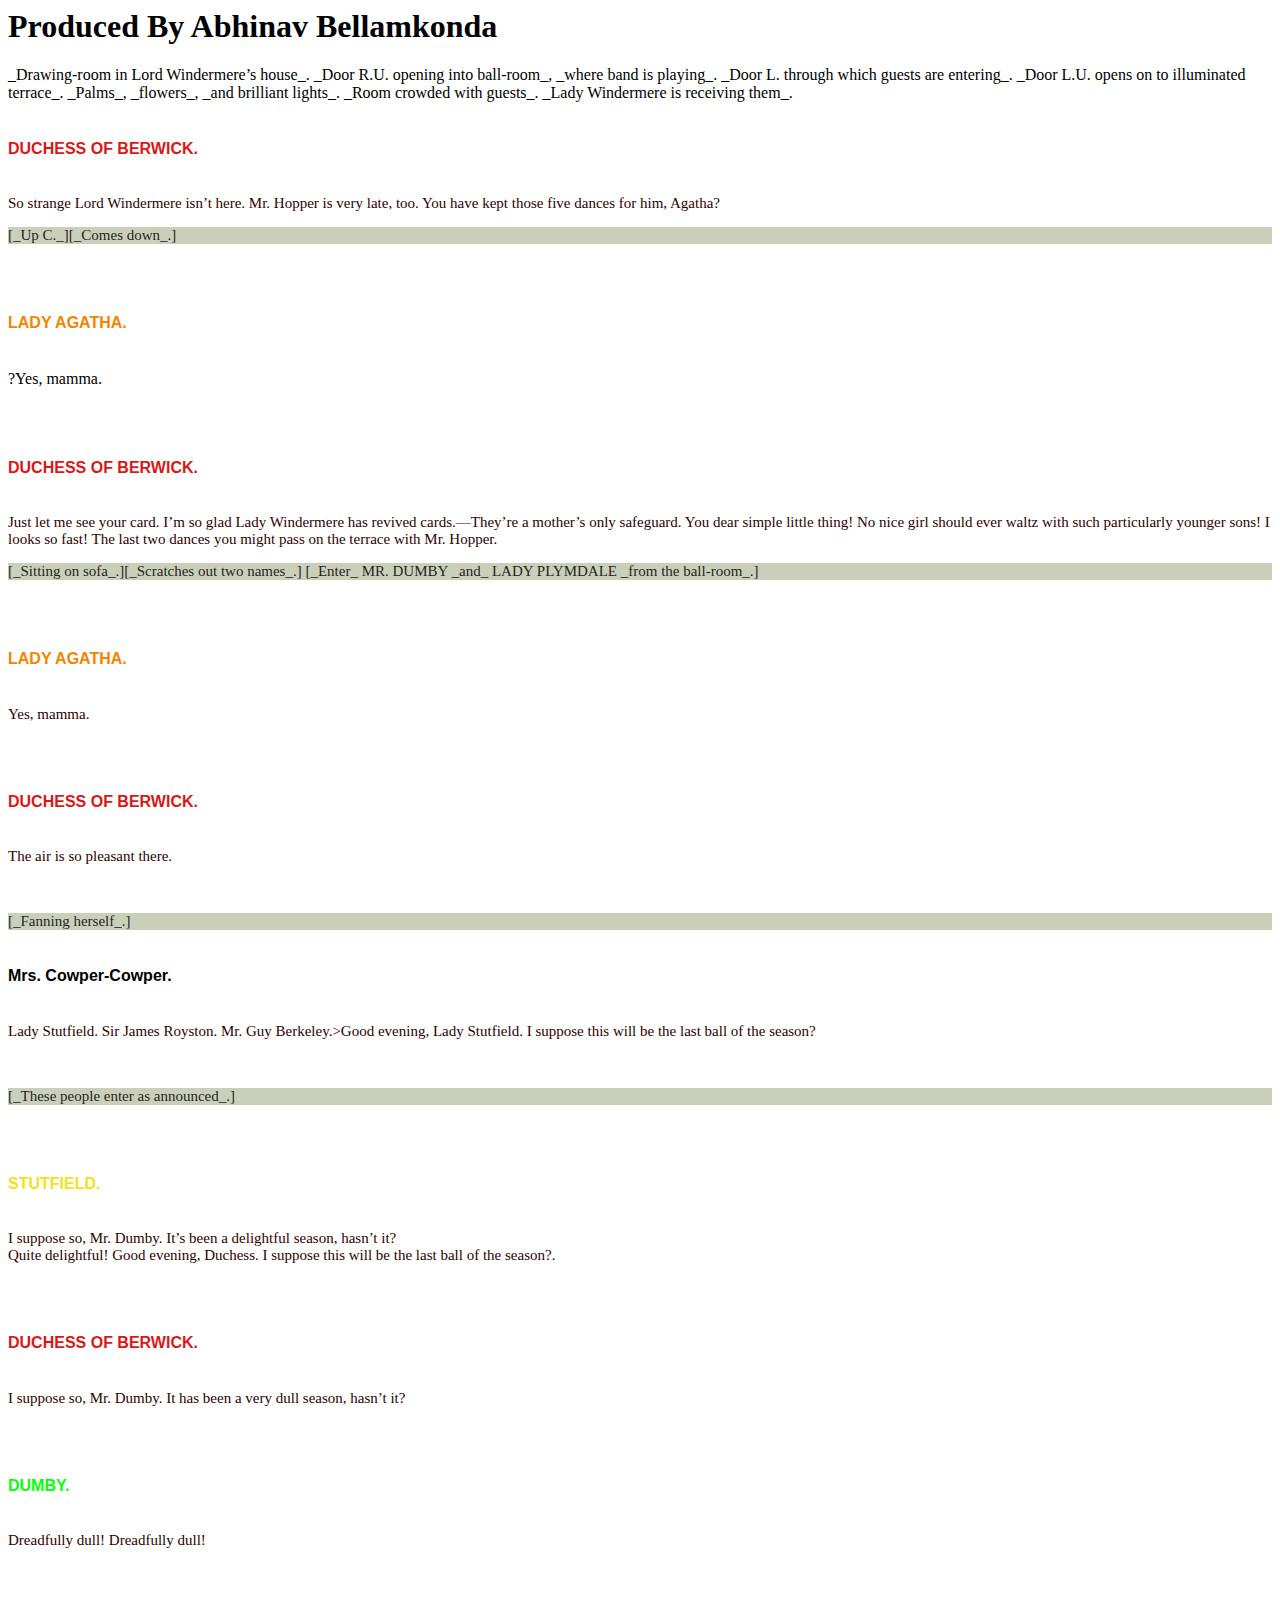
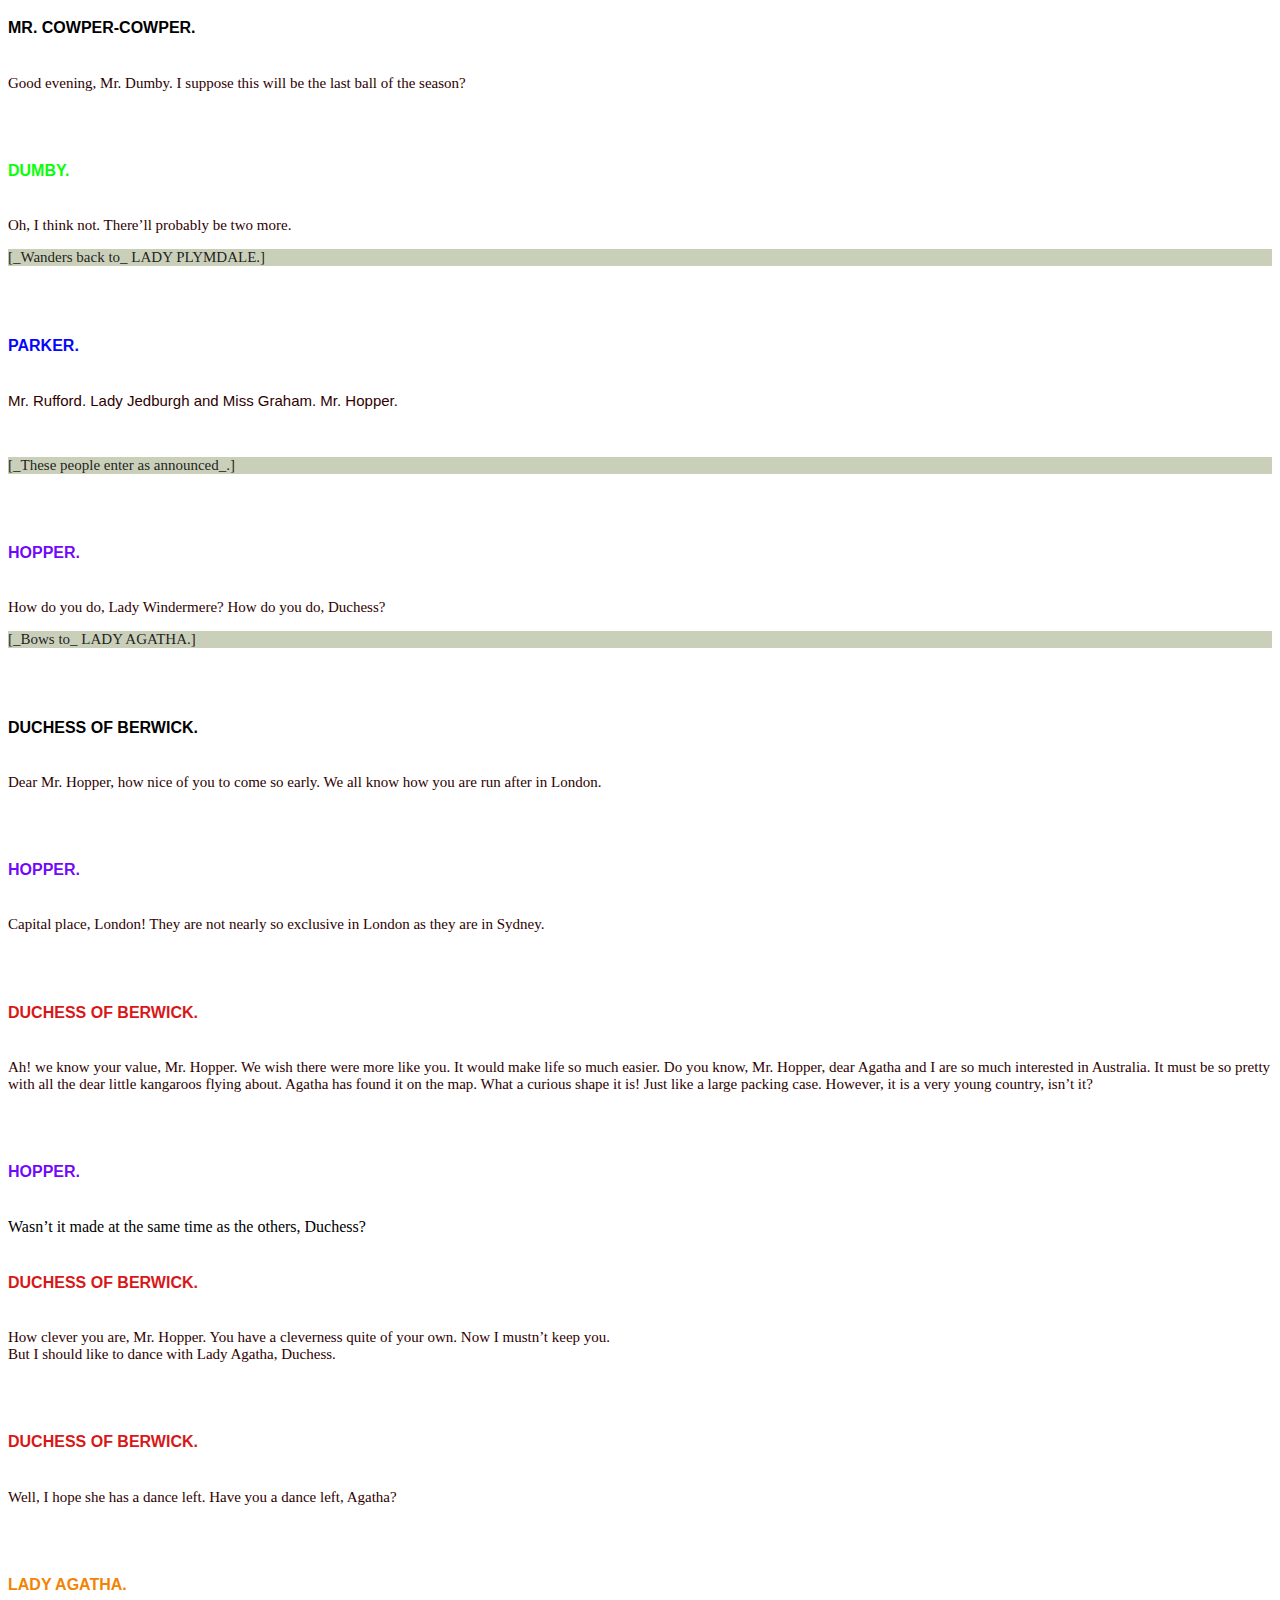
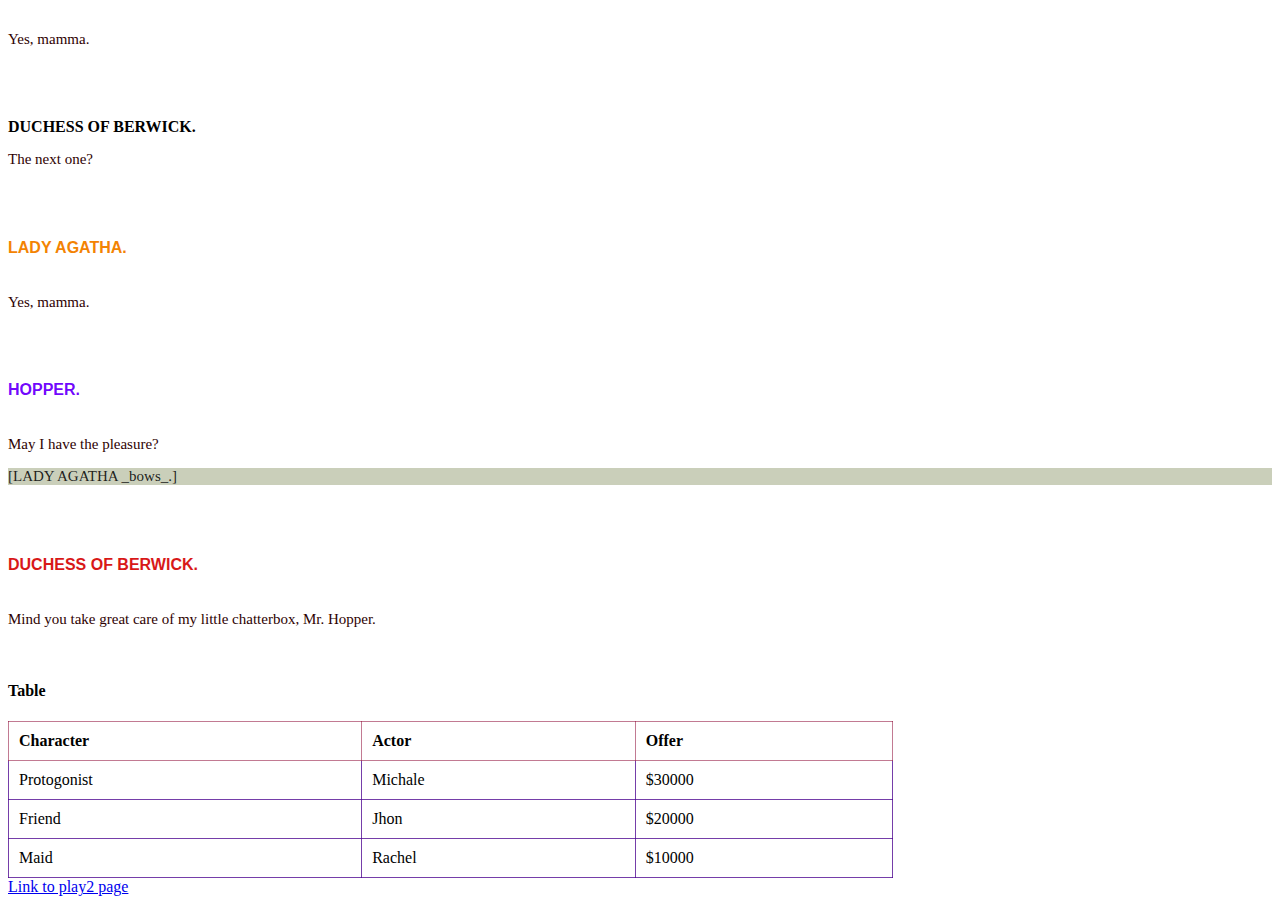
==== index.html @ cb11c567 "Renamed" ====
<html>

<head>

  <title>HTML with basic CSS</title>

  <link rel="stylesheet" href="wilde.css">
</head>

<body>

  <h1>Produced By Abhinav Bellamkonda</h1>
  <p>_Drawing-room in Lord Windermere’s house_. _Door R.U. opening into
    ball-room_, _where band is playing_. _Door L. through which guests are
    entering_. _Door L.U. opens on to illuminated terrace_. _Palms_,
    _flowers_, _and brilliant lights_. _Room crowded with guests_. _Lady
    Windermere is receiving them_.<br>

  <h6 class="name DUCHESSOFBERWICK">DUCHESS OF BERWICK.</h6>
  <p class="speechparagraph"> So strange Lord Windermere isn’t here.
    Mr. Hopper is very late, too. You have kept those five dances for him,
    Agatha? </p>
  <p class="stageDirectionparagraph">[_Up C._][_Comes down_.]</p>
  <br>

  <h6 class="name LADYAGATHA"><b>LADY AGATHA.</b></h6>
  <p>?Yes, mamma.</p><br>

  <h6 class="name DUCHESSOFBERWICK"><b>DUCHESS OF BERWICK.</b></h6>
  <p class="speechparagraph">Just let me see your card.
    I’m so glad Lady Windermere has revived cards.—They’re a mother’s only
    safeguard. You dear simple little thing! No nice girl should ever waltz
    with such particularly younger sons! I looks so fast! The last two dances you might pass on the terrace with
    Mr. Hopper.</p>
  <p class="stageDirectionparagraph"> [_Sitting on sofa_.][_Scratches out two names_.]
    [_Enter_ MR. DUMBY _and_ LADY PLYMDALE _from the ball-room_.]</p><br>

  <h6 class="name LADYAGATHA"><b>LADY AGATHA.</b></h6>
  <p class="speechparagraph"> Yes, mamma.</p><br>

  <h6 class="name DUCHESSOFBERWICK"><b> DUCHESS OF BERWICK.</b></h6>
  <p class="speechparagraph">The air is so pleasant there.</p><br>
  <p class="stageDirectionparagraph">[_Fanning herself_.]</p>

  <h6 class="name Mrs.Cowper-Cowper"><b> Mrs. Cowper-Cowper.</b></h6>
  <p class="speechparagraph"> Lady Stutfield. Sir James Royston. Mr.
    Guy Berkeley.>Good evening, Lady Stutfield. I suppose this will be the last
    ball of the season?</p><br>
  <p class="stageDirectionparagraph"> [_These people enter as announced_.]</p><br>

  <h6 class="name STUTFIELD"><b> STUTFIELD.</b></h6>
  <p class="speechparagraph"> I suppose so, Mr. Dumby. It’s been a delightful season,
    hasn’t it? <br>Quite delightful! Good evening, Duchess. I suppose this will be
    the last ball of the season?.</p><br>

  <h6 class="name DUCHESSOFBERWICK"><b>DUCHESS OF BERWICK.</b></h6>
  <p class="speechparagraph"> I suppose so, Mr. Dumby. It has been a very dull
    season, hasn’t it?</p><br>

  <h6 class="name DUMBY"><b>DUMBY.</b></h6>
  <p class="speechparagraph"> Dreadfully dull! Dreadfully dull!</p><br>

  <h6 class="name Mrs.Cowper-Cowper"><b>MR. COWPER-COWPER.</b></h6>
  <p class="speechparagraph"> Good evening, Mr. Dumby. I suppose this will be the
    last ball of the season?</p><br>

  <h6 class="name DUMBY"><b>DUMBY.</b></h6>
  <p class="speechparagraph"> Oh, I think not. There’ll probably be two more.</p>
  <p class="stageDirectionparagraph">[_Wanders back to_ LADY PLYMDALE.]</p><br>

  <h6 class="name PARKER"><b>PARKER.</b></h6>
  <p class="name speechparagraph"> Mr. Rufford. Lady Jedburgh and Miss Graham. Mr. Hopper.</p><br>
  <p class="stageDirectionparagraph">[_These people enter as announced_.]</p><br>

  <h6 class="name HOPPER"><b>HOPPER.</b></h6>
  <p class="speechparagraph"> How do you do, Lady Windermere? How do you do, Duchess?</p>
  <p class="stageDirectionparagraph">[_Bows to_ LADY AGATHA.]</p><br>

  <h6 class="name DUCHESSOFBERWICK."><b>DUCHESS OF BERWICK.</b></h6>
  <p class="speechparagraph"> Dear Mr. Hopper, how nice of you to come so early.
    We all know how you are run after in London.</p><br>

  <h6 class="name HOPPER"><b> HOPPER.</b></h6>
  <p class="speechparagraph">Capital place, London! They are not nearly so exclusive in
    London as they are in Sydney.</p><br>

  <h6 class=" name DUCHESSOFBERWICK"><b>DUCHESS OF BERWICK.</b></h6>
  <p class="speechparagraph">Ah! we know your value, Mr. Hopper. We wish there
    were more like you. It would make life so much easier. Do you know, Mr.
    Hopper, dear Agatha and I are so much interested in Australia. It must
    be so pretty with all the dear little kangaroos flying about. Agatha has
    found it on the map. What a curious shape it is! Just like a large
    packing case. However, it is a very young country, isn’t it?</p><br>

  <h6 class="name HOPPER"><b>HOPPER.</b></h6>
  <p class="nspeechparagraph"> Wasn’t it made at the same time as the others, Duchess?</p>

  <h6 class="name DUCHESSOFBERWICK"><b>DUCHESS OF BERWICK.</b></h6>
  <p class="speechparagraph"> How clever you are, Mr. Hopper. You have a
    cleverness quite of your own. Now I mustn’t keep you.<br>But I should like to dance with Lady Agatha, Duchess.</p>
  <br>

  <h6 class="name DUCHESSOFBERWICK"><b>DUCHESS OF BERWICK.</b></h6>
  <p class="speechparagraph">Well, I hope she has a dance left. Have you a dance
    left, Agatha?</p><br>

  <h6 class="name LADYAGATHA"><b>LADY AGATHA.</b></h6>
  <p class="speechparagraph"> Yes, mamma.</p><br>

  <h6 class="name DUCHESSOFBERWICK"></h6><b>DUCHESS OF BERWICK.</b></h6>
  <p class="speechparagraph">The next one?</p><br>

  <h6 class="name LADYAGATHA"><b>LADY AGATHA.</b></h6>
  <p class="speechparagraph">Yes, mamma.</p><br>

  <h6 class="name HOPPER"><b>HOPPER.</b></h6>
  <p class="speechparagraph"> May I have the pleasure? </p>
  <p class="stageDirectionparagraph">[LADY AGATHA _bows_.]</p><br>

  <h6 class="name DUCHESSOFBERWICK"><b>DUCHESS OF BERWICK.</b></h6>
  <p class="speechparagraph"> Mind you take great care of my little chatterbox,
    Mr. Hopper.</p><br>
  </p>

  <h4>Table</h4>
  <table>
    <tr>
      <th>Character</th>
      <th>Actor</th>
      <th>Offer</th>
    </tr>
    <tr>
      <td>Protogonist</td>
      <td>Michale</td>
      <td>$30000</td>
    </tr>
    <tr>
      <td>Friend</td>
      <td>Jhon</td>
      <td>$20000</td>
    </tr>
    <tr>
      <td>Maid</td>
      <td>Rachel</td>
      <td>$10000</td>
    </tr>

  </table>
 
  <a href="play2.html" target="Blank">Link to play2 page</a>
</body>

</html>
---- wilde.css ----
h6 {
    font-size: 15px;
    color:black;
  }
  .name{
      font-family: 'Franklin Gothic Medium', 'Arial Narrow', Arial, sans-serif;
      font-size: medium;
      color: black;
  }
  .name:hover{
      text-shadow: 2px 2px 5px yellow;

  }
.stageDirectionparagraph {
    background-color: rgb(202, 207, 186);
    font-size: 15px;
    color: rgba(20, 20, 19, 0.959);

  }

.stageDirectionparagraph:hover {
    background-color: yellow;
    color:rgb(248, 7, 7);
  }
.speechparagraph{
    font-size: 15px;
    color: rgb(46, 1, 1);  
  }

.DUCHESSOFBERWICK{
    color:rgb(216, 24, 24);
}
.LADYAGATHA{
    color:rgb(243, 131, 3);
}

.STUTFIELD{
    color:rgba(245, 222, 14, 0.986);
}

.DUMBY{
    color:rgb(8, 255, 8);
}

.PARKER{
    color:rgb(6, 6, 252);
}

.HOPPER{
    color:rgba(110, 1, 252, 0.986);
}
.Mrs.Cowper-Cowper{
    color:blueviolet
}


  
td {
    border: 1px solid rgba(76, 4, 143, 0.767);
    text-align: left;
    padding-top: 4px;
    padding-bottom: 4px;
  }
  th {
    border: 1px solid rgba(138, 2, 47, 0.527);
    text-align: left;
    margin-top: 4px;
    margin-bottom: 4px;
  }
  table {
    border-collapse: collapse;
    width: 70%;
  }
  th,
  td {
    padding: 10px;
  }
  .combine {
    display: flex;
    flex-direction: row;
    align-items: center;
  }
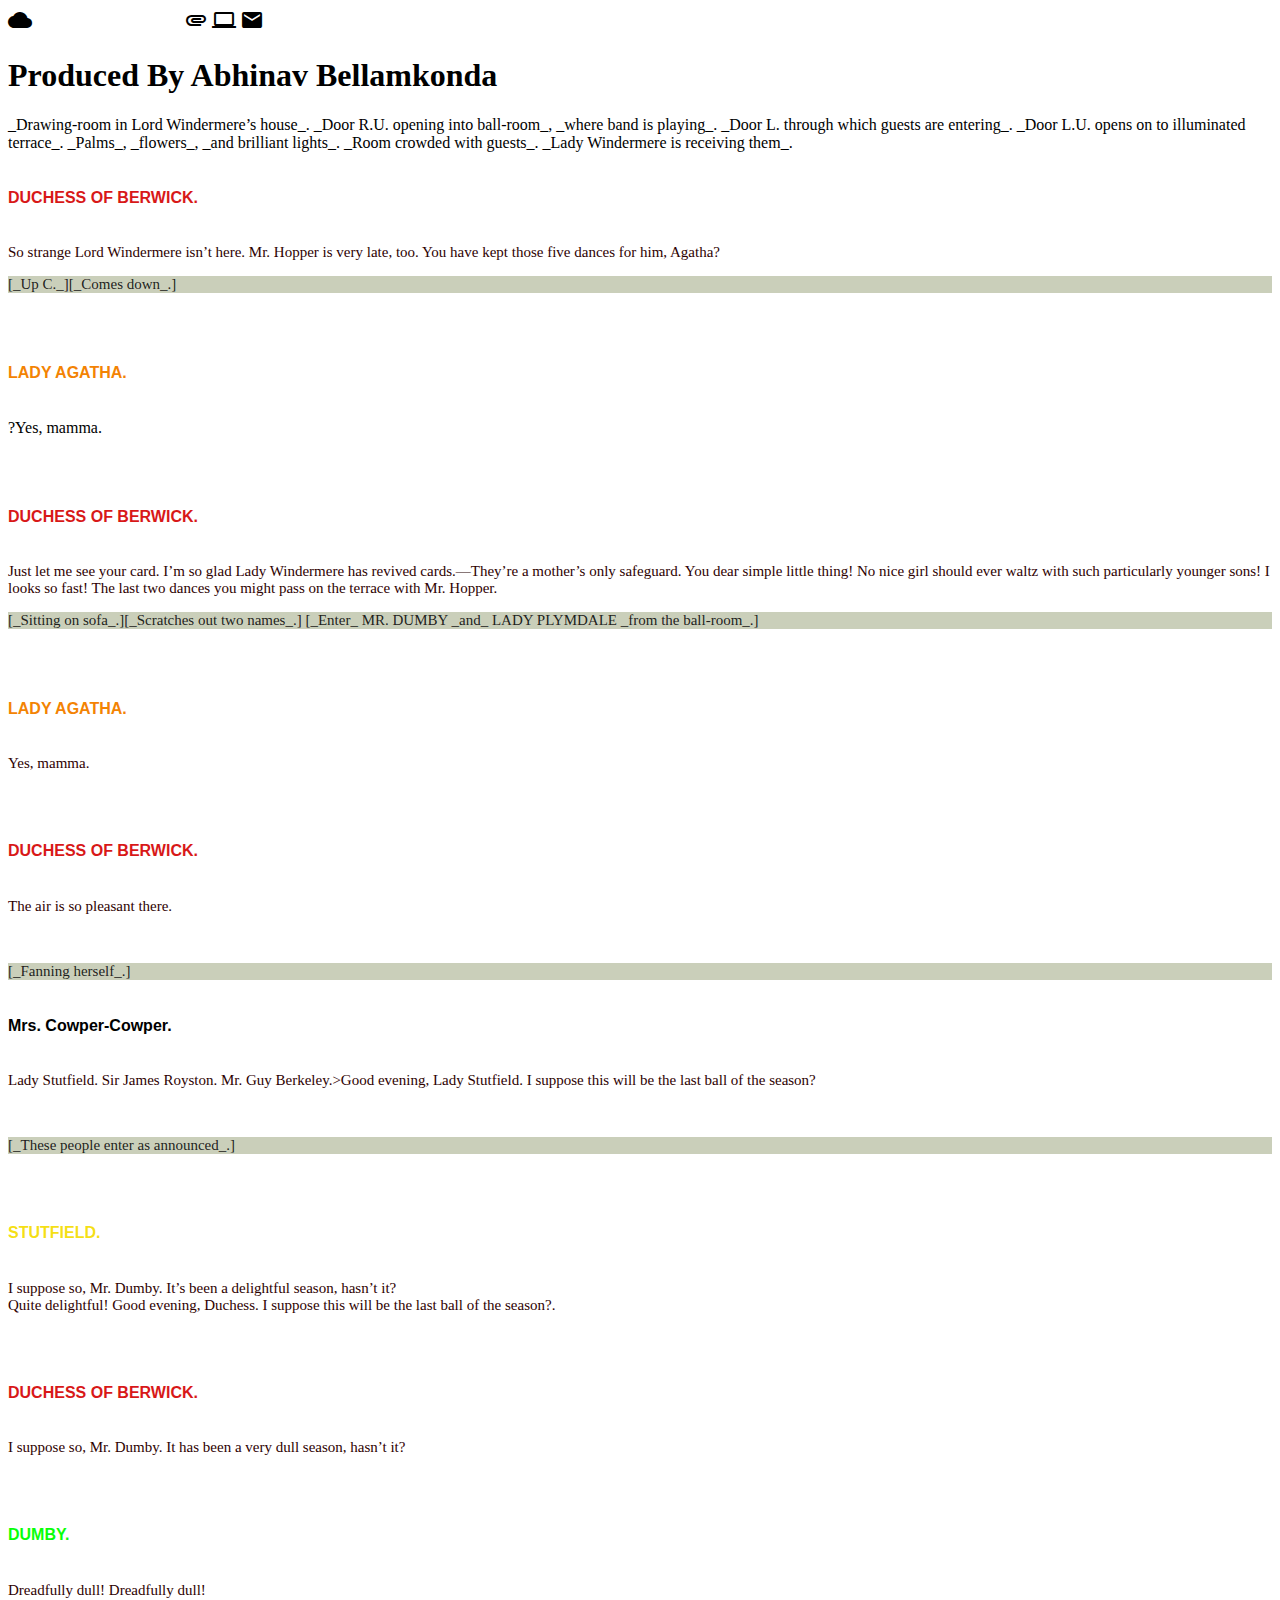
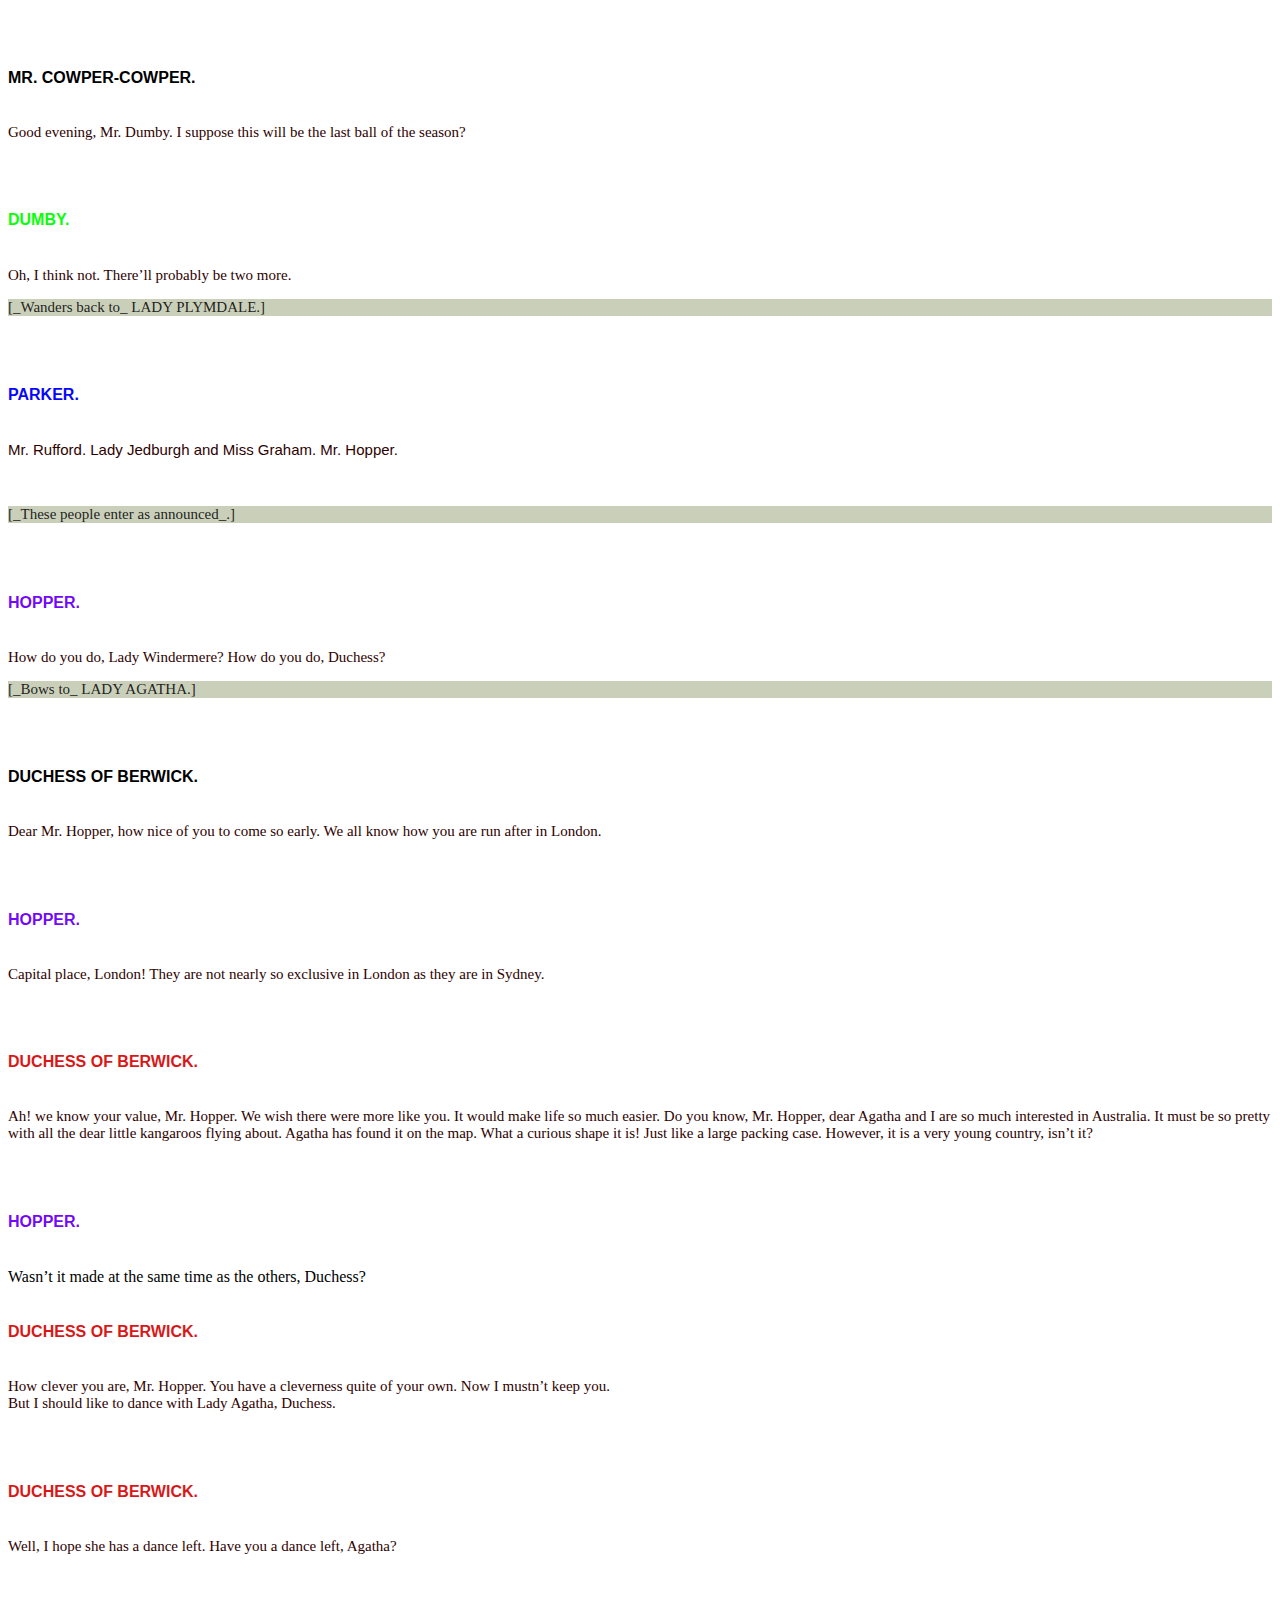
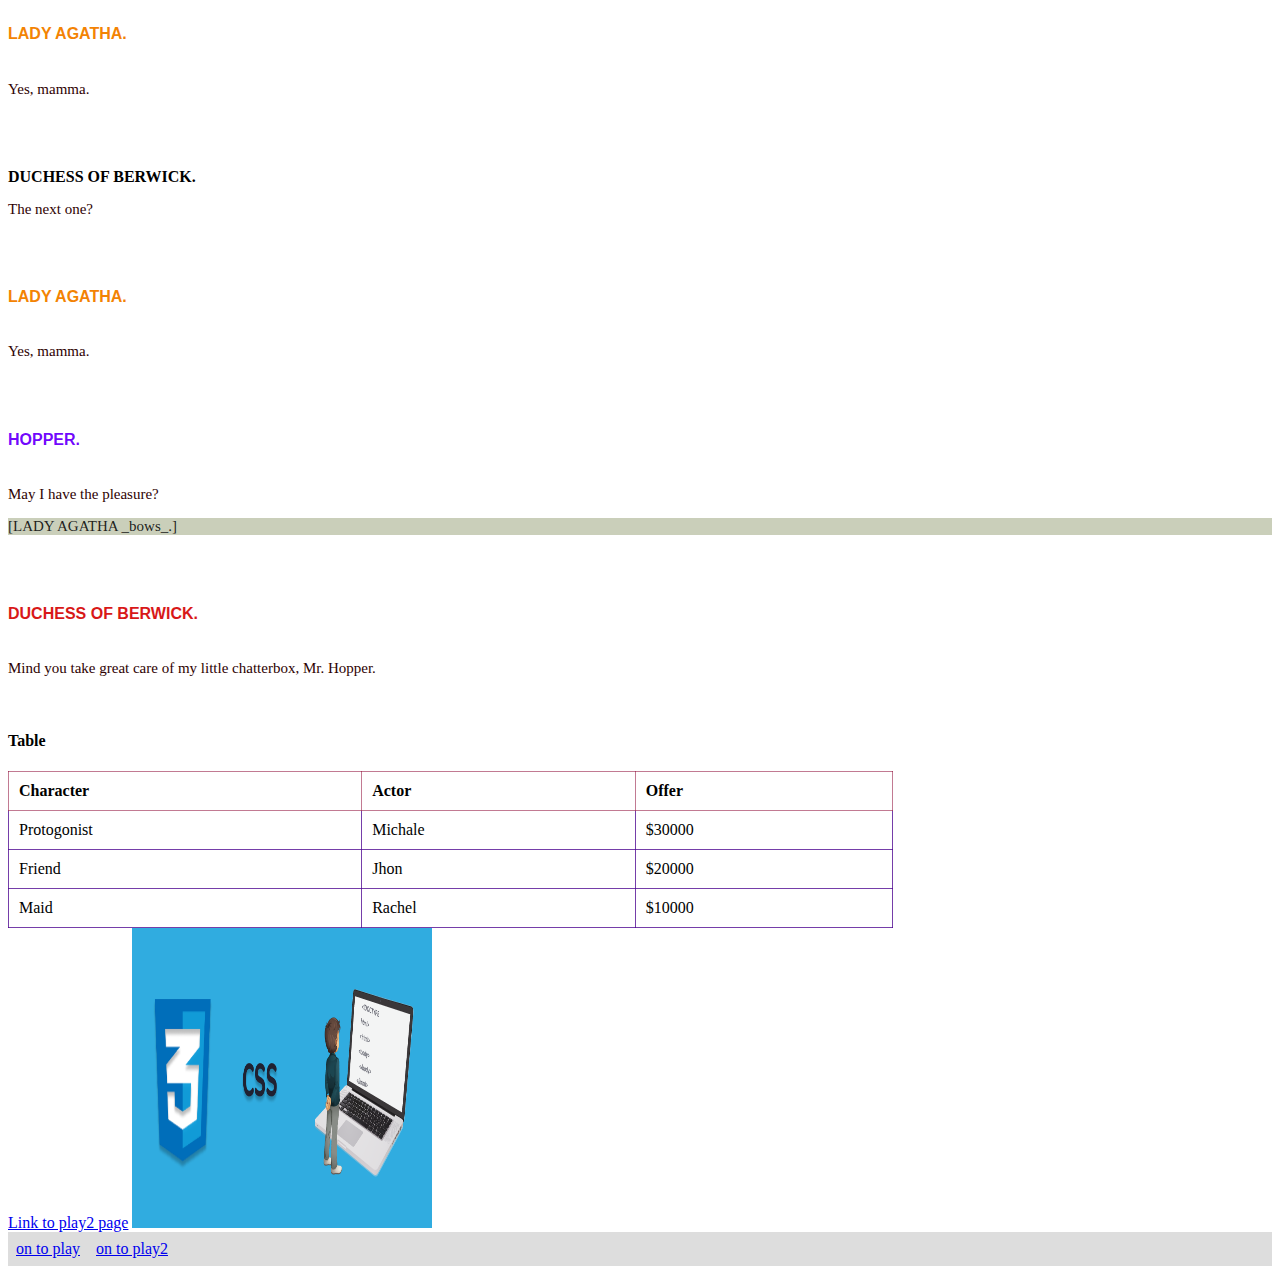
==== commit df851fd4: "Bonus done" ====
--- a/index.html
+++ b/index.html
@@ -5,10 +5,16 @@
   <title>HTML with basic CSS</title>
 
   <link rel="stylesheet" href="wilde.css">
+  <link rel="stylesheet" href="https://fonts.googleapis.com/icon?family=Material+Icons">
 </head>
 
 <body>
 
+  <i class="material-icons">cloud</i>
+  <i class="material-icons">google</i>
+  <i class="material-icons">attachment</i>
+  <i class="material-icons">computer</i>
+  <i class="material-icons">mail</i>
   <h1>Produced By Abhinav Bellamkonda</h1>
   <p>_Drawing-room in Lord Windermere’s house_. _Door R.U. opening into
     ball-room_, _where band is playing_. _Door L. through which guests are
@@ -147,7 +153,15 @@
 
   </table>
  
-  <a href="play2.html" target="Blank">Link to play2 page</a>
+  <a href="play2.html" target="_self">Link to play2 page</a>
+
+  <img src="a.png" height="300" width="300" alt="html image">
+
+  <ul>
+    <li><a href="index.html">on to play</a></li>
+    <li><a href="play2.html">on to play2</a></li>
+
+  </ul>
 </body>
 
 </html>--- a/wilde.css
+++ b/wilde.css
@@ -9,6 +9,9 @@
   }
   .name:hover{
       text-shadow: 2px 2px 5px yellow;
+      border-style: dotted;
+      filter: blur(1px);
+      -webkit-filter: blur(1px);
 
   }
 .stageDirectionparagraph {
@@ -80,4 +83,22 @@
     flex-direction: row;
     align-items: center;
   }  
-  +  
+  ul {
+    list-style-type: none;
+    margin: 0;
+    padding: 0;
+    overflow: hidden;
+    background-color: #dddddd;
+    width: auto;
+  }
+  
+  li {
+    float: left;
+  }
+  
+  li a {
+    display: block;
+    padding: 8px;
+    width: auto;
+  }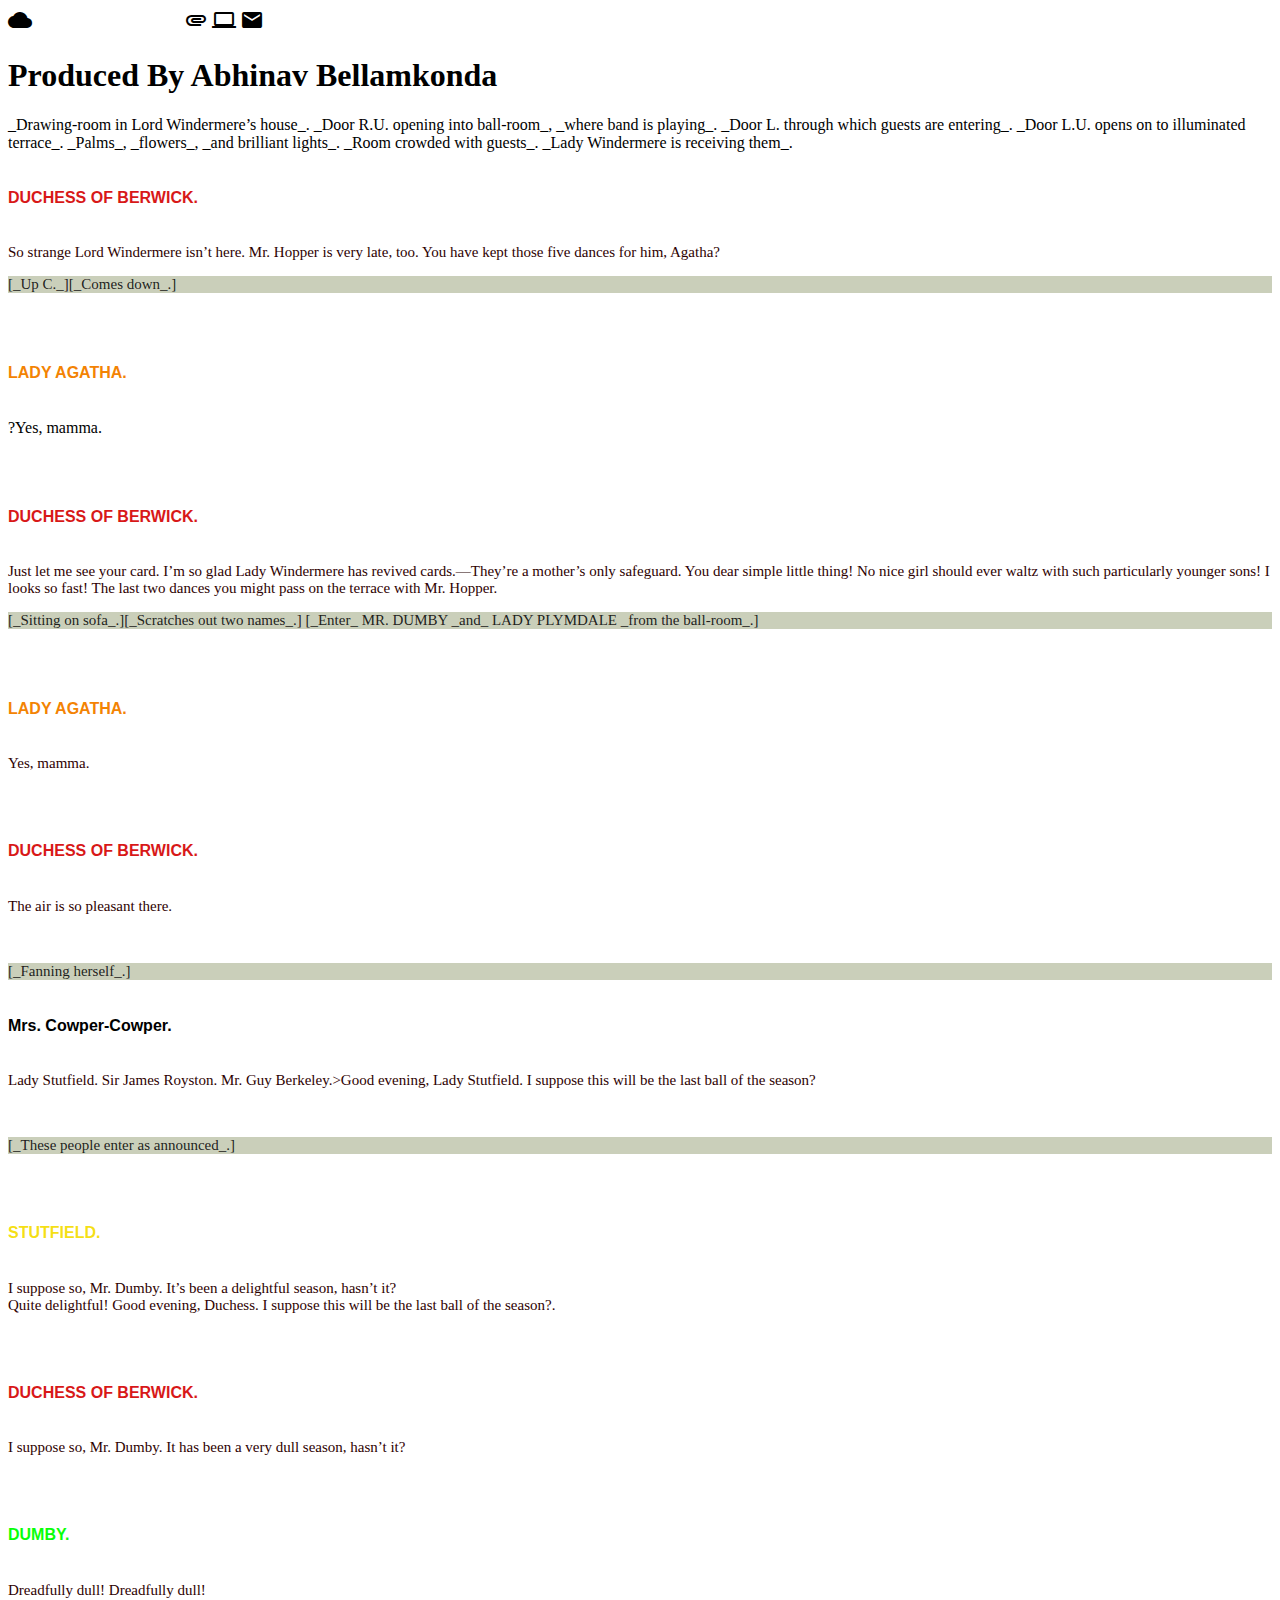
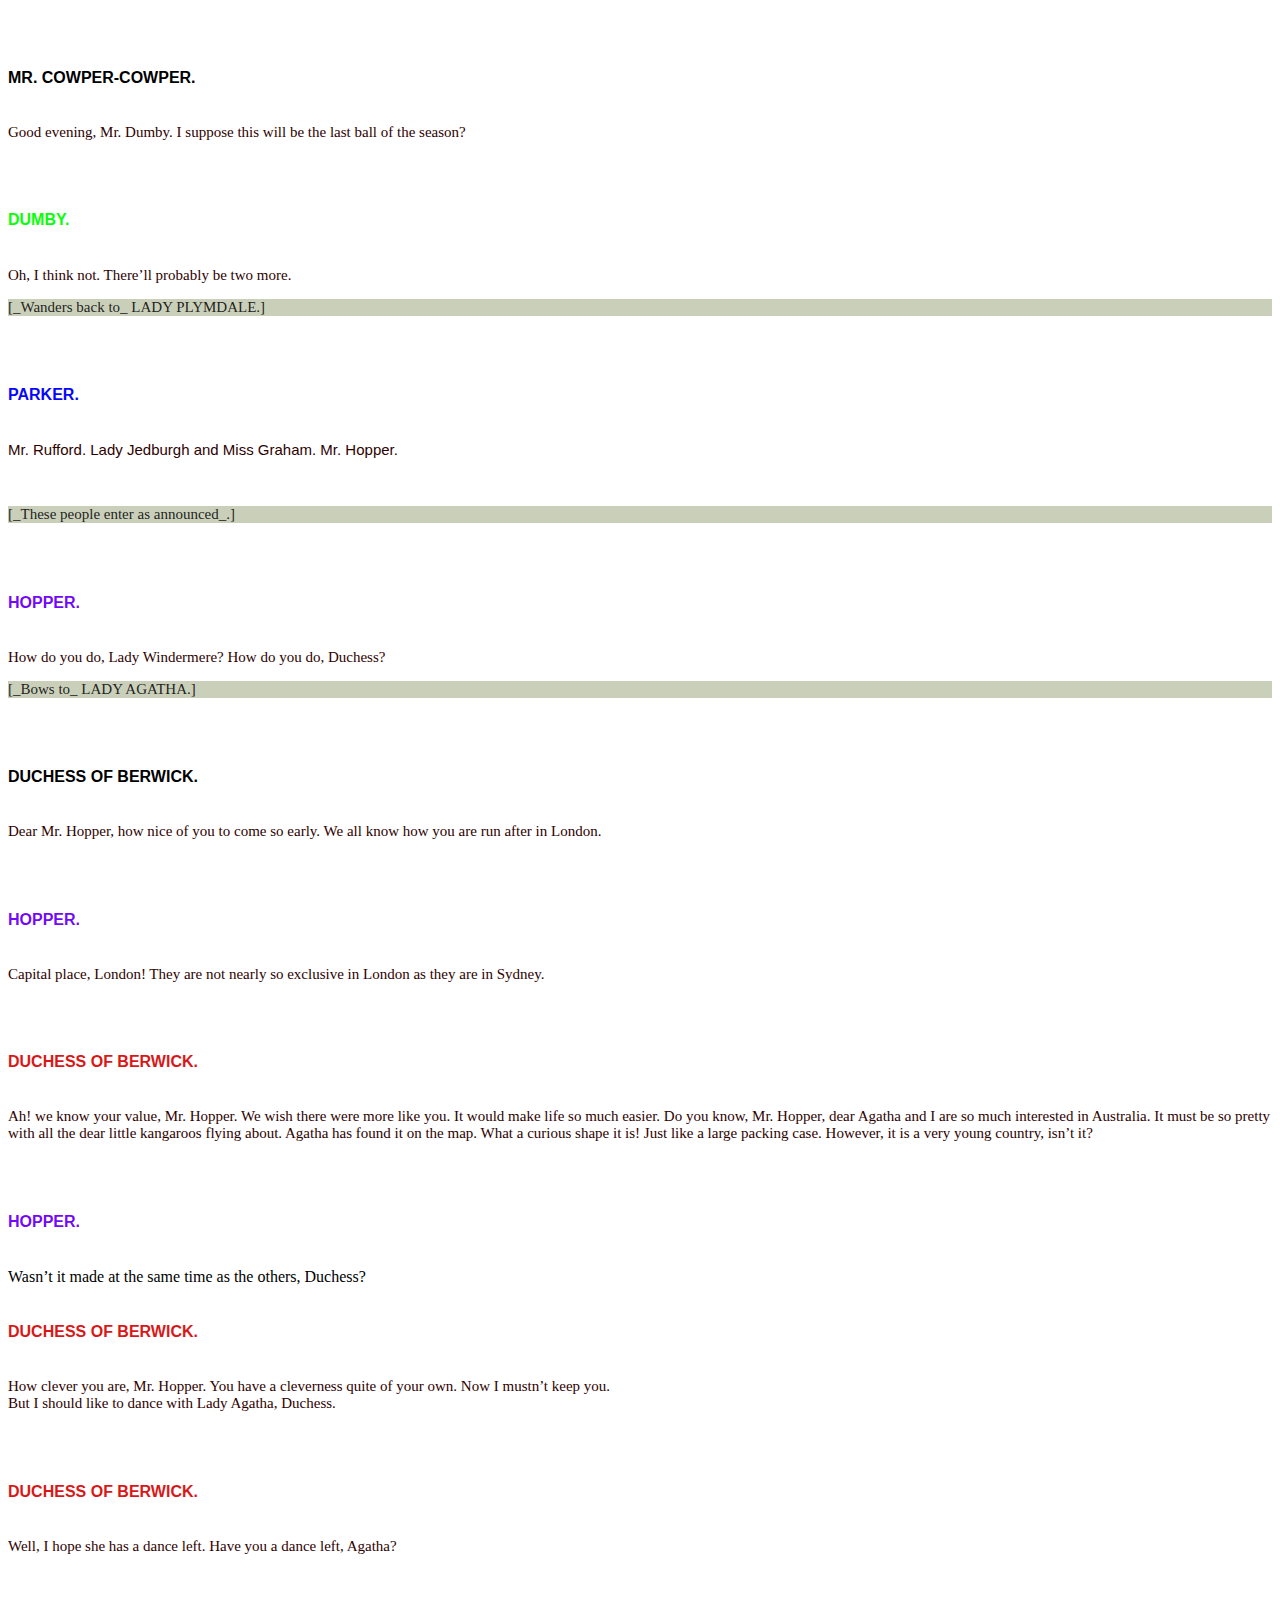
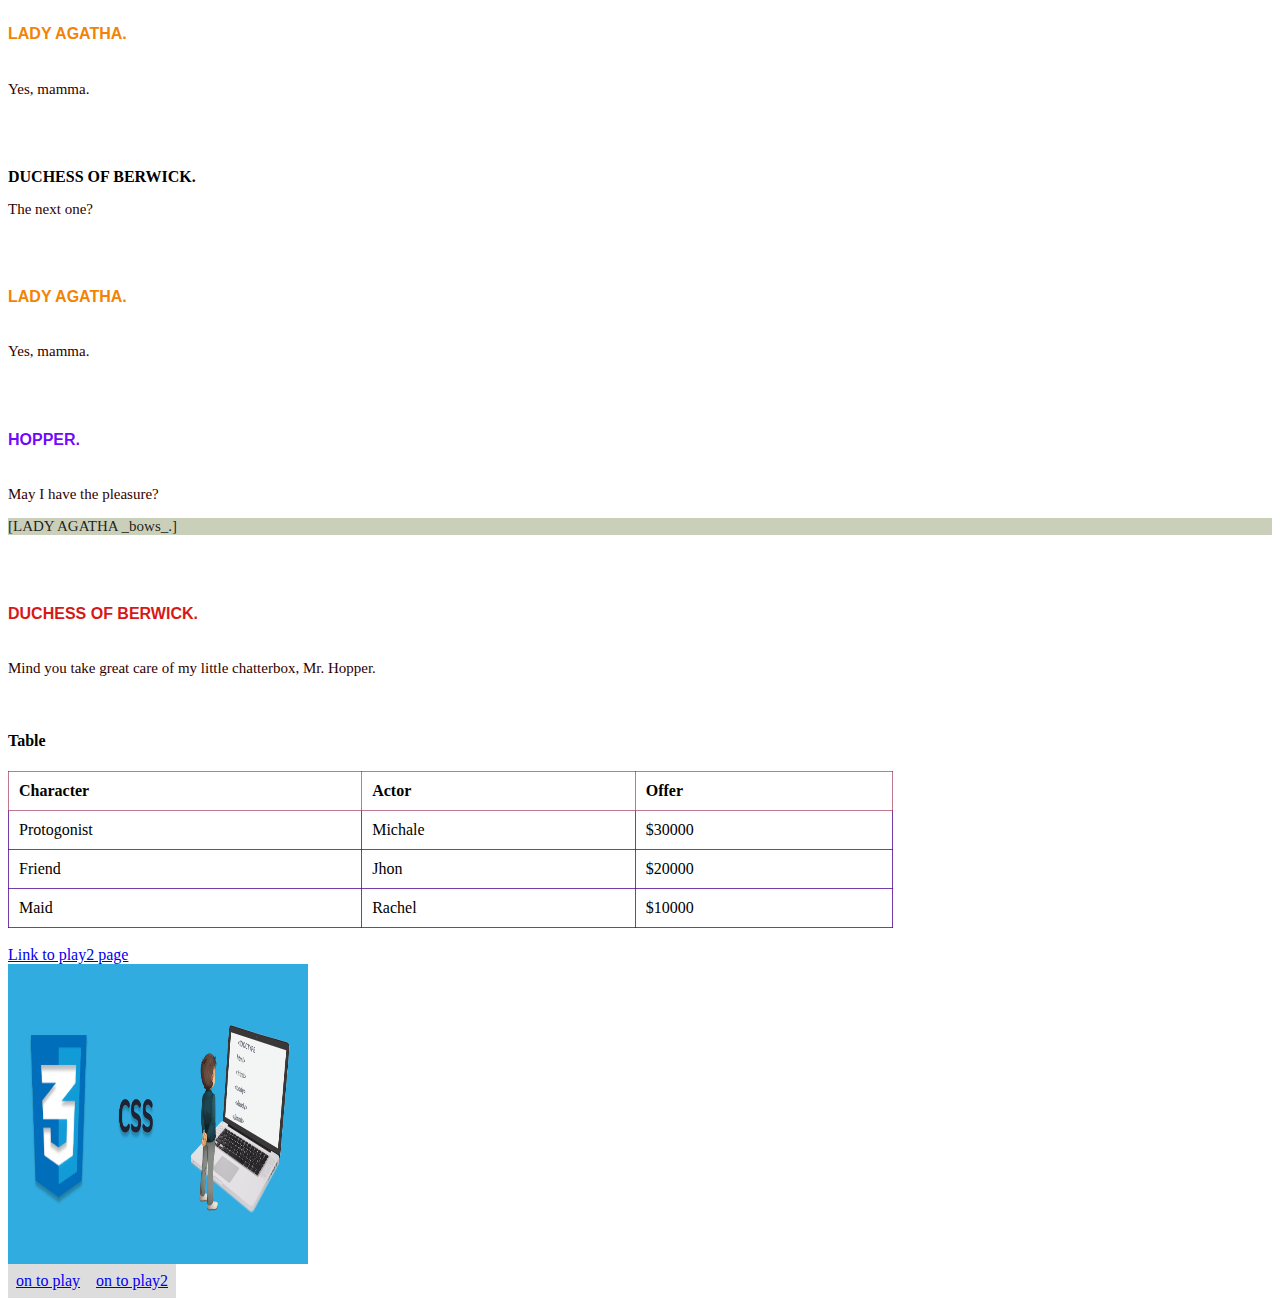
==== commit 331ea941: "final commit" ====
--- a/index.html
+++ b/index.html
@@ -151,11 +151,11 @@
       <td>$10000</td>
     </tr>
 
-  </table>
+  </table><br>
  
-  <a href="play2.html" target="_self">Link to play2 page</a>
+  <a href="play2.html" target="_self">Link to play2 page</a><br>
 
-  <img src="a.png" height="300" width="300" alt="html image">
+  <img src="a.png" height="300" width="300" alt="html image"><br>
 
   <ul>
     <li><a href="index.html">on to play</a></li>
--- a/wilde.css
+++ b/wilde.css
@@ -90,7 +90,7 @@
     padding: 0;
     overflow: hidden;
     background-color: #dddddd;
-    width: auto;
+    width: fit-content;
   }
   
   li {
@@ -100,5 +100,5 @@
   li a {
     display: block;
     padding: 8px;
-    width: auto;
+    width: fit-content;
   }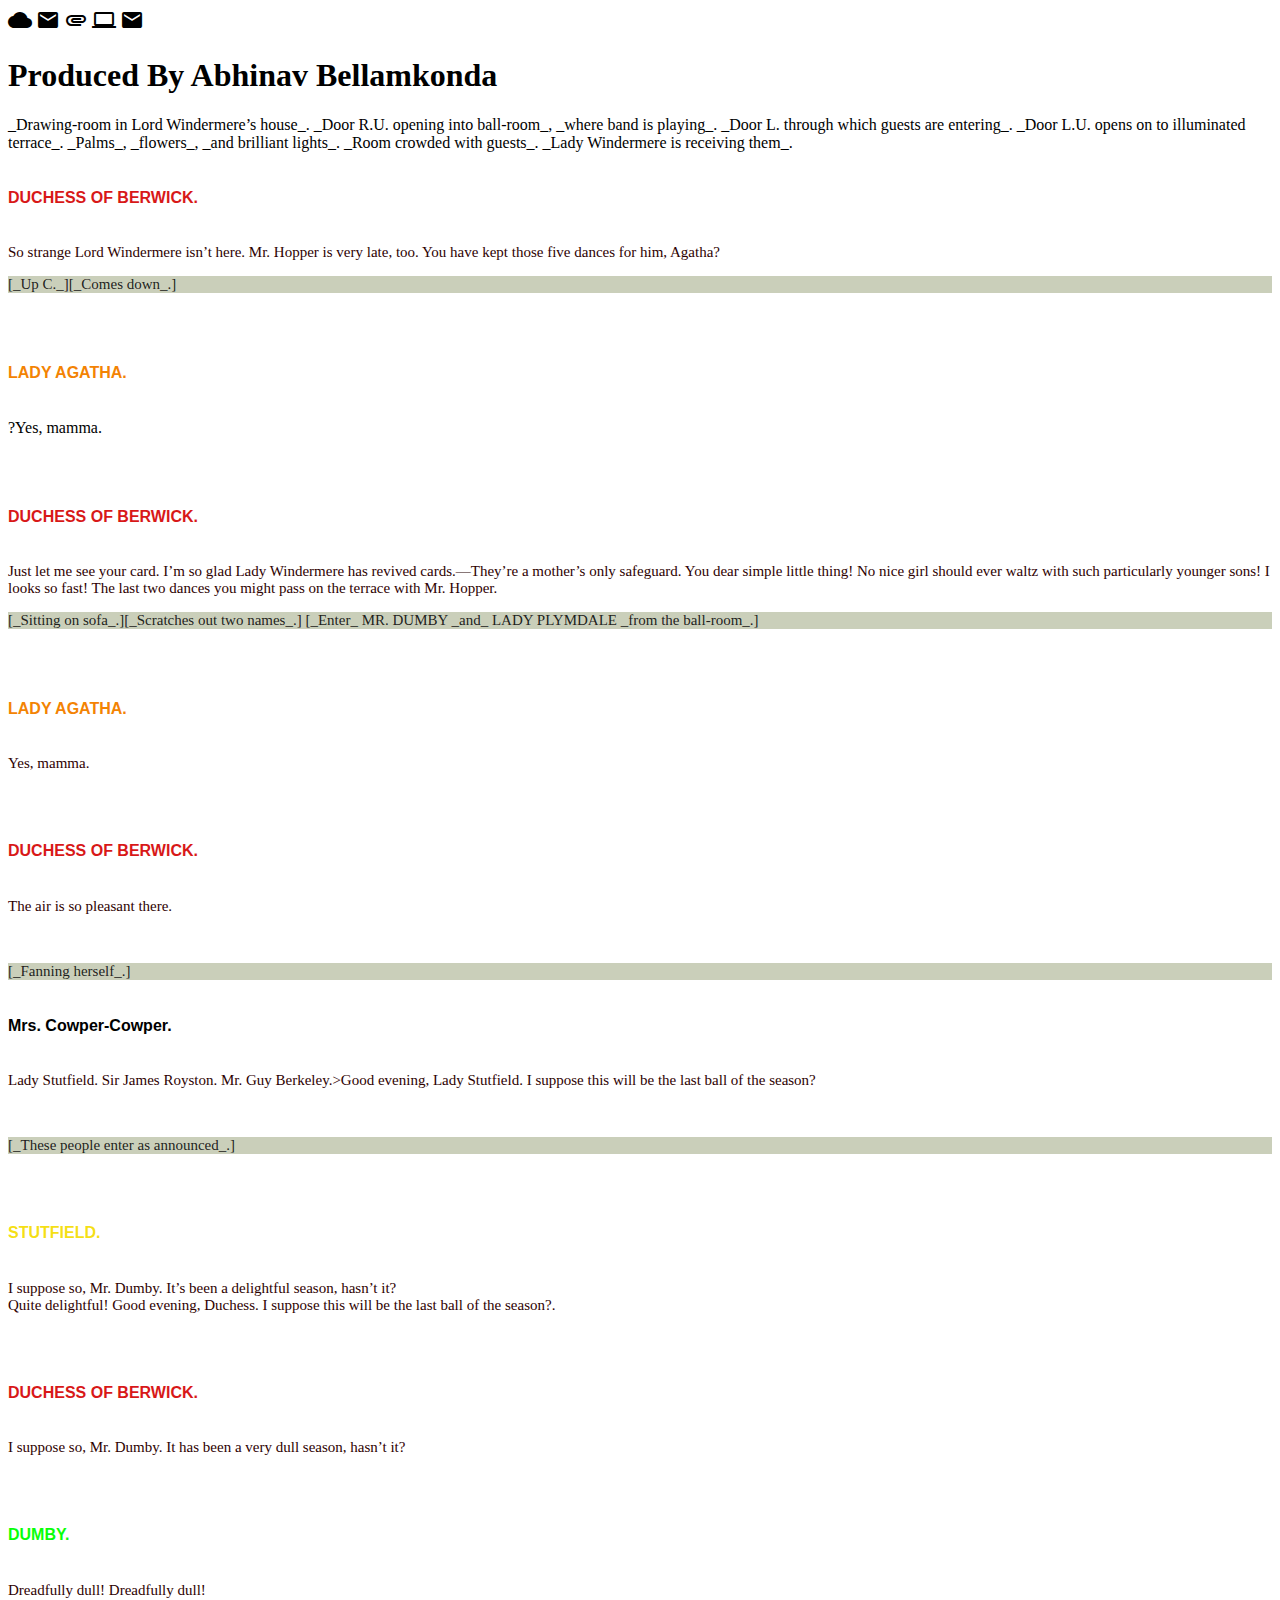
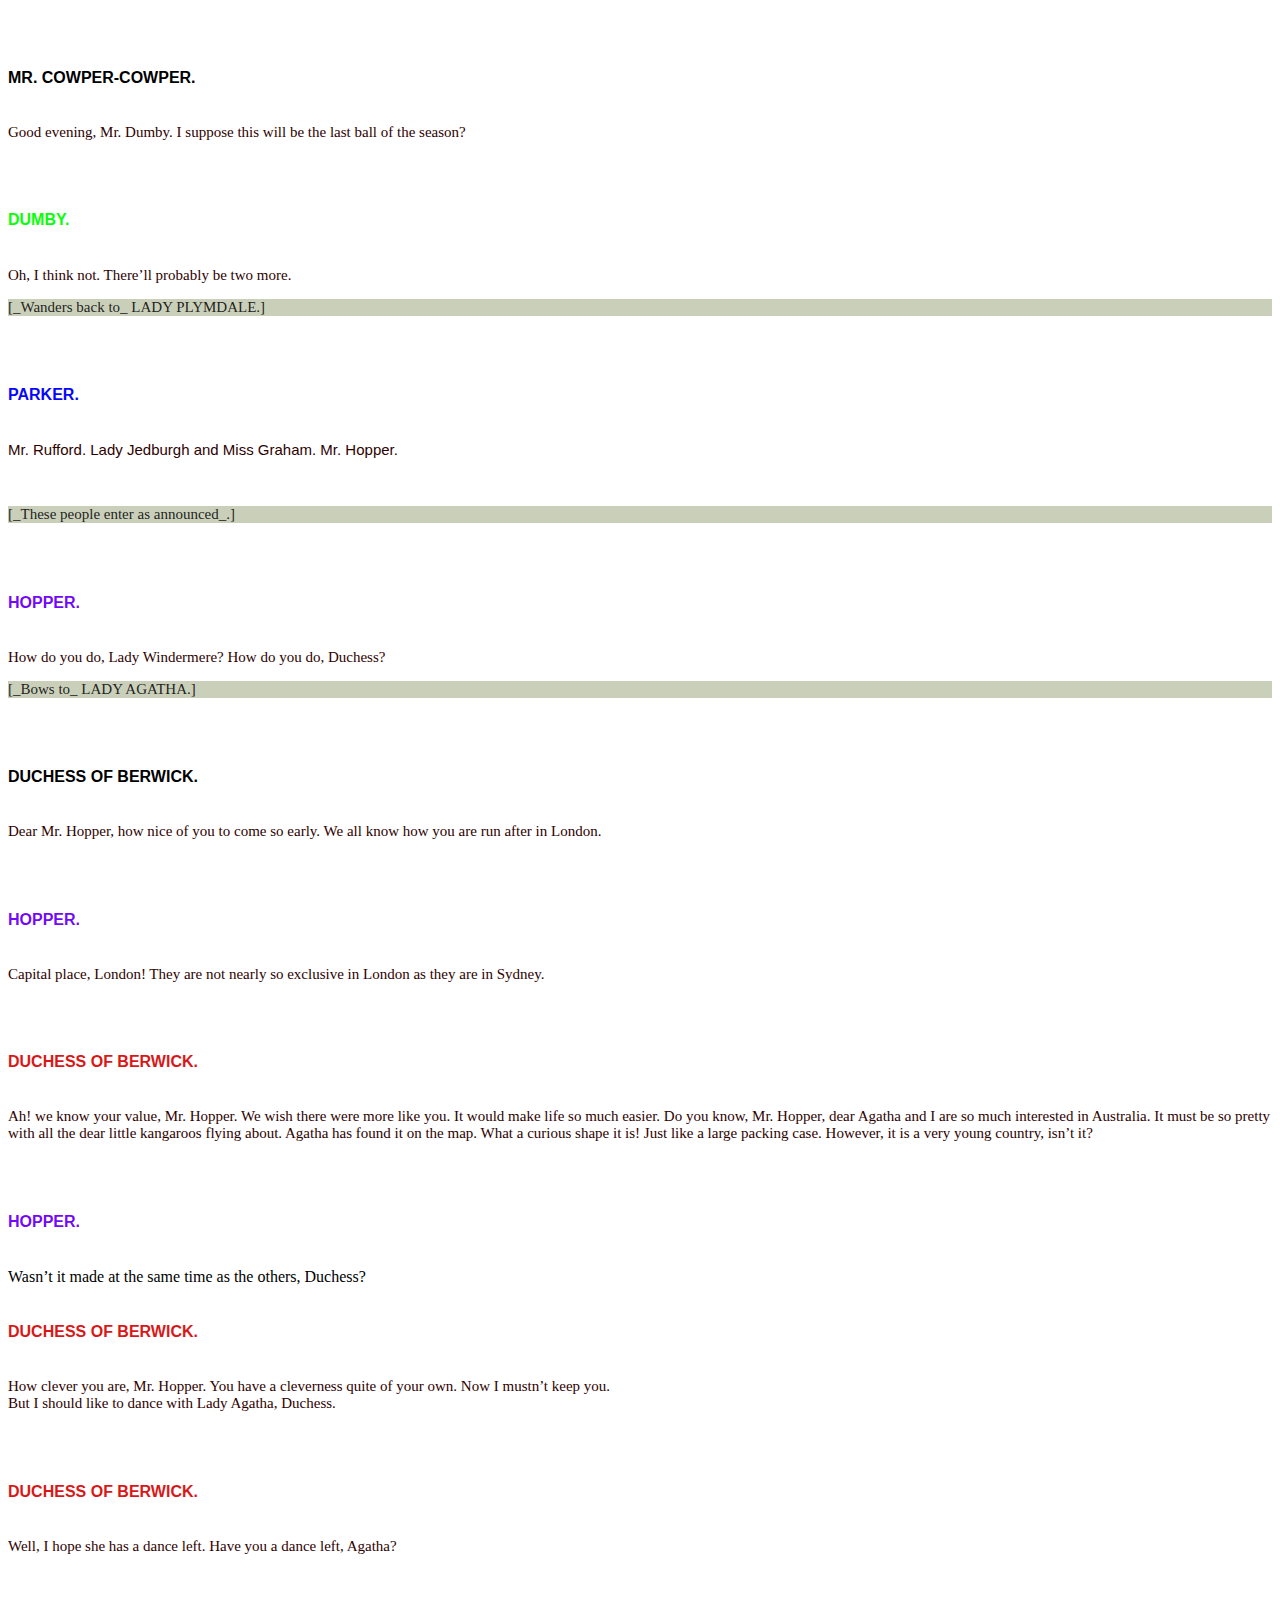
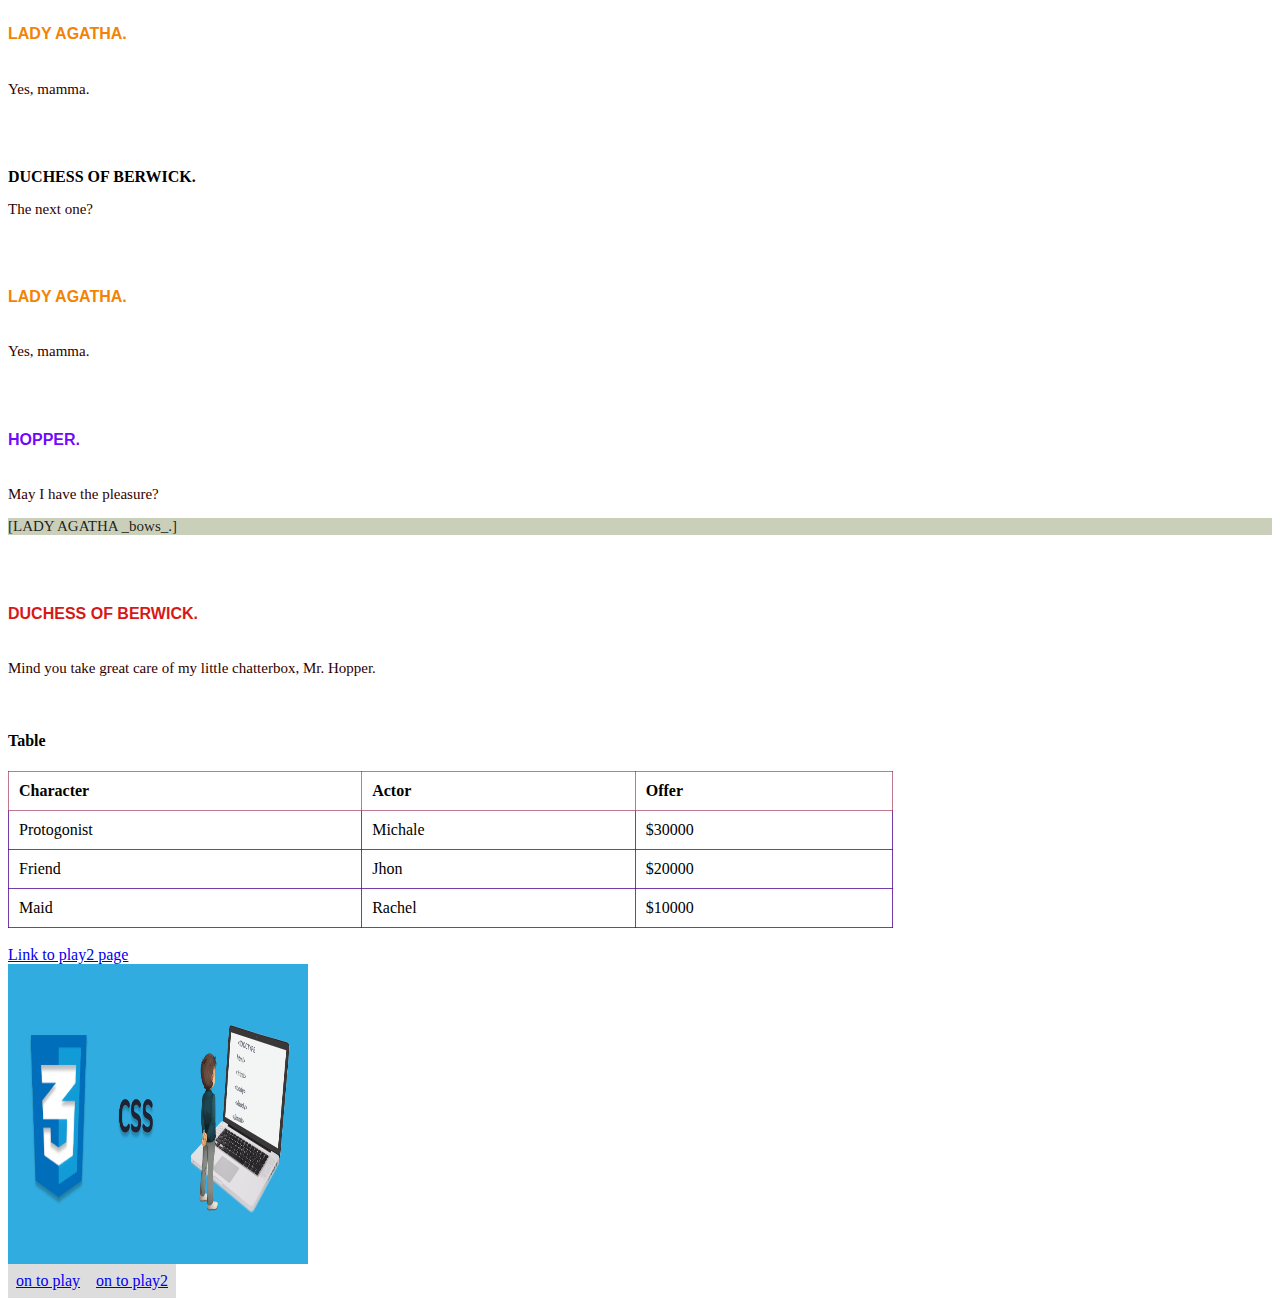
==== commit ff2d4e72: "...." ====
--- a/index.html
+++ b/index.html
@@ -11,7 +11,7 @@
 <body>
 
   <i class="material-icons">cloud</i>
-  <i class="material-icons">google</i>
+  <i class="material-icons">mail</i>
   <i class="material-icons">attachment</i>
   <i class="material-icons">computer</i>
   <i class="material-icons">mail</i>
